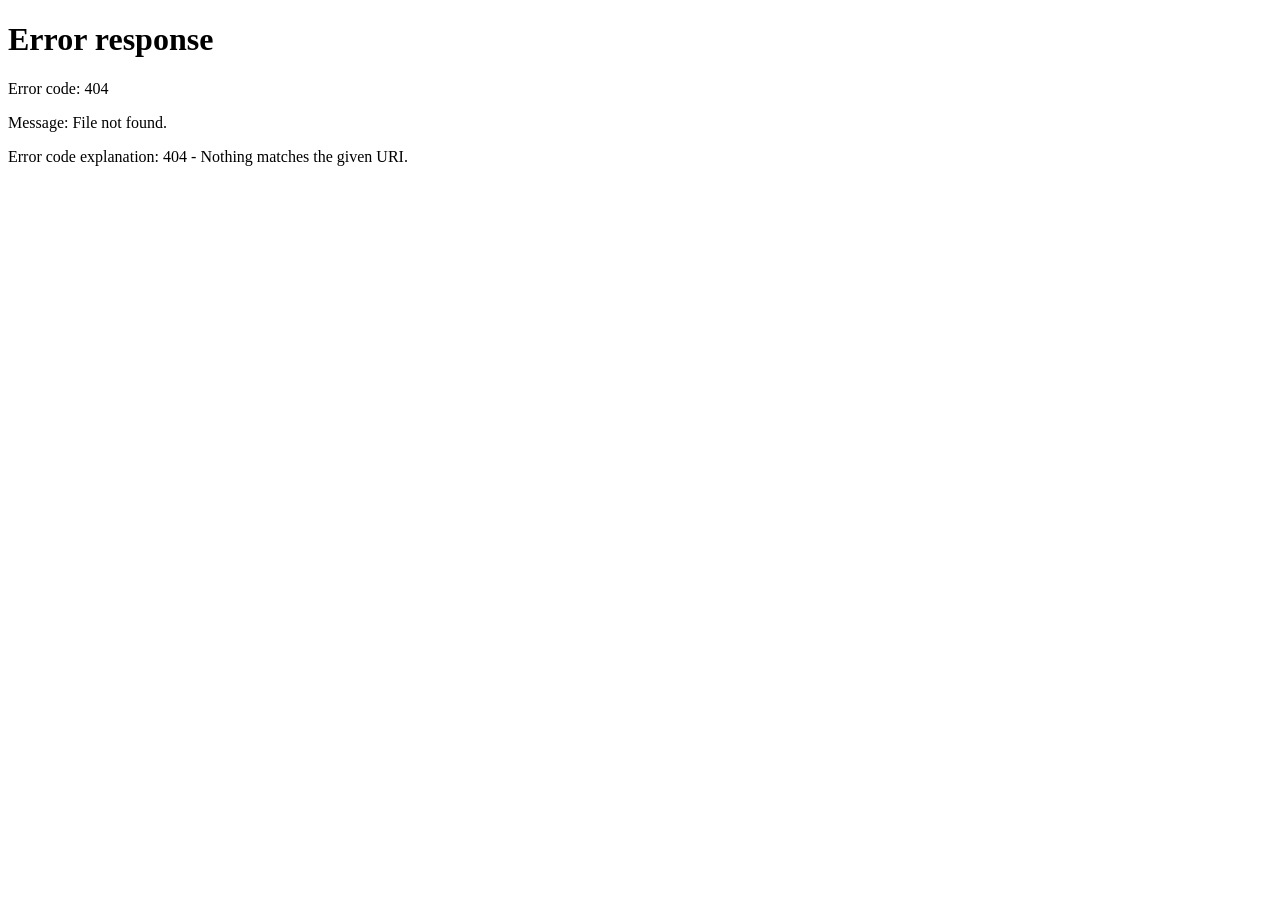
==== src/main/resources/static/index.html @ 45b5d862 "Initial commit" ====
<!DOCTYPE html>
<html lang="uk">
<head>
    <meta charset="UTF-8">
    <meta name="viewport" content="width=device-width, initial-scale=1.0">
    <title>Головна - IT Blog</title>
    <style>
        /* БАЗОВІ СТИЛІ */
        body { font-family: 'Segoe UI', Tahoma, Geneva, Verdana, sans-serif; margin: 0; background-color: #f0f2f5; color: #1c1e21; }
        * { box-sizing: border-box; }

        /* ШАПКА ТА НАВІГАЦІЯ */
        header { background-color: #ffffff; padding: 0.5rem 2rem; display: flex; justify-content: space-between; align-items: center; box-shadow: 0 2px 4px rgba(0,0,0,0.1); position: sticky; top: 0; z-index: 100; }
        .logo { font-size: 1.5rem; font-weight: bold; color: #1877f2; text-decoration: none; }

        /* ПРОФІЛЬ ТА МЕНЮ */
        .profile-container { position: relative; }
        .avatar { width: 40px; height: 40px; background-color: #1877f2; color: white; border-radius: 50%; display: flex; justify-content: center; align-items: center; font-weight: bold; cursor: pointer; user-select: none; }
        .dropdown-menu { display: none; position: absolute; right: 0; top: 50px; background: white; border-radius: 8px; box-shadow: 0 4px 12px rgba(0,0,0,0.15); width: 200px; overflow: hidden; }
        .dropdown-menu.show { display: block; }
        .dropdown-item { padding: 12px 16px; cursor: pointer; transition: background 0.2s; border-bottom: 1px solid #eee; }
        .dropdown-item:last-child { border-bottom: none; }
        .dropdown-item:hover { background-color: #f0f2f5; }
        .logout-text { color: #dc3545; }

        /* ГОЛОВНИЙ КОНТЕЙНЕР */
        .container { max-width: 680px; margin: 2rem auto; padding: 0 1rem; }

        /* СТВОРЕННЯ ПОСТА */
        .create-post-box { background: white; padding: 1.5rem; border-radius: 8px; box-shadow: 0 1px 2px rgba(0,0,0,0.2); margin-bottom: 1.5rem; }
        textarea { width: 100%; padding: 10px; border: 1px solid #ccc; border-radius: 8px; resize: vertical; min-height: 80px; font-family: inherit; margin-bottom: 10px; }
        .btn { background-color: #1877f2; color: white; border: none; padding: 8px 16px; border-radius: 6px; cursor: pointer; font-weight: bold; }
        .btn:hover { background-color: #166fe5; }
        .btn-secondary { background-color: #e4e6eb; color: #050505; }
        .btn-secondary:hover { background-color: #d8dadf; }

        /* КАРТКА ПОСТА */
        .post-card { background: white; padding: 1.5rem; border-radius: 8px; box-shadow: 0 1px 2px rgba(0,0,0,0.2); margin-bottom: 1.5rem; }
        .post-header { display: flex; align-items: center; margin-bottom: 1rem; }
        .post-author { font-weight: bold; cursor: pointer; color: #050505; text-decoration: none; margin-left: 10px; }
        .post-author:hover { text-decoration: underline; }
        .post-date { font-size: 0.8em; color: #65676b; margin-left: auto; }
        .post-content { margin-bottom: 1.5rem; line-height: 1.5; white-space: pre-wrap; }

        /* КОМЕНТАРІ */
        .comments-section { border-top: 1px solid #e4e6eb; padding-top: 1rem; }
        .comment { display: flex; margin-bottom: 10px; background: #f0f2f5; padding: 10px; border-radius: 12px; }
        .comment-body { margin-left: 10px; flex-grow: 1; }
        .comment-header { display: flex; justify-content: space-between; font-size: 0.9em; margin-bottom: 4px; }
        .comment-input-box { display: flex; gap: 10px; margin-top: 10px; }
        .comment-input-box input { flex-grow: 1; padding: 8px 12px; border: 1px solid #ccc; border-radius: 20px; outline: none; }

        /* МОДАЛЬНІ ВІКНА */
        .modal-overlay { display: none; position: fixed; top: 0; left: 0; right: 0; bottom: 0; background: rgba(0,0,0,0.5); z-index: 1000; justify-content: center; align-items: center; }
        .modal-overlay.show { display: flex; }
        .modal-content { background: white; padding: 2rem; border-radius: 8px; width: 100%; max-width: 500px; position: relative; }
        .close-btn { position: absolute; top: 15px; right: 15px; font-size: 1.5rem; cursor: pointer; color: #666; background: none; border: none; }
        .form-group { margin-bottom: 15px; }
        .form-group label { display: block; margin-bottom: 5px; font-weight: bold; color: #555; }
        .form-group input, .form-group textarea { width: 100%; padding: 8px; border: 1px solid #ccc; border-radius: 4px; }
    </style>
    <script>
        // Захист сторінки
        if (!localStorage.getItem('isAuthenticated')) {
            window.location.replace('/auth.html');
        }
        const currentUser = localStorage.getItem('currentUser');
    </script>
</head>
<body>

<header>
    <a href="#" class="logo">IT Blog</a>
    <div class="profile-container">
        <div class="avatar" id="headerAvatar" onclick="toggleDropdown()">?</div>
        <div class="dropdown-menu" id="profileMenu">
            <div class="dropdown-item" onclick="openSettingsModal()">Налаштування профілю</div>
            <div class="dropdown-item logout-text" onclick="logout()">Вийти з акаунту</div>
        </div>
    </div>
</header>

<div class="container">
    <div class="create-post-box">
        <h3 style="margin-top: 0;">Що у вас нового?</h3>
        <textarea id="newPostContent" placeholder="Напишіть свій запис тут..."></textarea>
        <button class="btn" onclick="submitPost()">Опублікувати</button>
    </div>

    <div id="feedContainer">
        <p style="text-align: center; color: #666;">Завантаження записів...</p>
    </div>
</div>

<div class="modal-overlay" id="viewProfileModal">
    <div class="modal-content">
        <button class="close-btn" onclick="closeModal('viewProfileModal')">&times;</button>
        <h2 id="viewUsername" style="text-align: center; margin-top: 0;">Нікнейм</h2>
        <div style="text-align: center; margin-bottom: 20px;">
            <span style="color: #666;" id="viewEmail">email@example.com</span>
        </div>
        <div class="form-group">
            <label>Про себе:</label>
            <p id="viewBio" style="background: #f0f2f5; padding: 10px; border-radius: 8px; min-height: 50px;">Інформація відсутня</p>
        </div>
        <div class="form-group">
            <label>Дата народження:</label>
            <p id="viewBirthDate">Не вказано</p>
        </div>
    </div>
</div>

<div class="modal-overlay" id="settingsModal">
    <div class="modal-content">
        <button class="close-btn" onclick="closeModal('settingsModal')">&times;</button>
        <h2 style="margin-top: 0;">Налаштування профілю</h2>
        <div class="form-group">
            <label>Нікнейм:</label>
            <input type="text" id="editUsername">
        </div>
        <div class="form-group">
            <label>Новий пароль (залиште пустим, якщо не змінюєте):</label>
            <input type="password" id="editPassword" placeholder="Введіть новий пароль">
        </div>
        <div class="form-group">
            <label>Про себе:</label>
            <textarea id="editBio" rows="3"></textarea>
        </div>
        <div class="form-group">
            <label>Дата народження:</label>
            <input type="date" id="editBirthDate">
        </div>
        <div style="display: flex; gap: 10px; margin-top: 20px;">
            <button class="btn" onclick="saveProfileSettings()" style="flex-grow: 1;">Зберегти зміни</button>
            <button class="btn btn-secondary" onclick="closeModal('settingsModal')">Скасувати</button>
        </div>
    </div>
</div>

<script>
    const API_BASE = 'http://localhost:8080/api';

    // Ініціалізація при завантаженні
    document.addEventListener('DOMContentLoaded', () => {
        document.getElementById('headerAvatar').innerText = currentUser.charAt(0).toUpperCase();
        loadPosts();
    });

    // Форматування дати
    function formatDate(dateString) {
        const options = { year: 'numeric', month: 'short', day: 'numeric', hour: '2-digit', minute: '2-digit' };
        return new Date(dateString).toLocaleDateString('uk-UA', options);
    }

    // ================= ПОСТИ ТА КОМЕНТАРІ =================

    async function loadPosts() {
        try {
            const response = await fetch(`${API_BASE}/blog/posts`);
            const posts = await response.json();
            const container = document.getElementById('feedContainer');
            container.innerHTML = '';

            if (posts.length === 0) {
                container.innerHTML = '<p style="text-align: center; color: #666;">Поки що немає записів. Будьте першим!</p>';
                return;
            }

            for (const post of posts) {
                const postEl = document.createElement('div');
                postEl.className = 'post-card';

                // Шаблон картки поста
                postEl.innerHTML = `
                        <div class="post-header">
                            <div class="avatar" style="width: 30px; height: 30px; font-size: 14px;" onclick="viewProfile('${post.authorUsername}')">${post.authorUsername.charAt(0).toUpperCase()}</div>
                            <span class="post-author" onclick="viewProfile('${post.authorUsername}')">${post.authorUsername}</span>
                            <span class="post-date">${formatDate(post.createdAt)}</span>
                        </div>
                        <div class="post-content">${post.content}</div>

                        <div class="comments-section" id="comments-${post.id}">
                            <div id="comment-list-${post.id}"></div>
                            <div class="comment-input-box">
                                <input type="text" id="comment-input-${post.id}" placeholder="Написати коментар...">
                                <button class="btn" onclick="submitComment(${post.id})">Надіслати</button>
                            </div>
                        </div>
                    `;
                container.appendChild(postEl);

                // Відразу завантажуємо коментарі до цього поста
                loadComments(post.id);
            }
        } catch (error) {
            console.error('Помилка завантаження постів:', error);
        }
    }

    async function submitPost() {
        const content = document.getElementById('newPostContent').value;
        if (!content.trim()) return alert('Пост не може бути порожнім!');

        const response = await fetch(`${API_BASE}/blog/posts`, {
            method: 'POST',
            headers: { 'Content-Type': 'application/json' },
            body: JSON.stringify({ content: content, authorUsername: currentUser })
        });

        if (response.ok) {
            document.getElementById('newPostContent').value = '';
            loadPosts(); // Оновлюємо стрічку
        } else {
            alert('Помилка створення поста');
        }
    }

    async function loadComments(postId) {
        const response = await fetch(`${API_BASE}/blog/comments/${postId}`);
        const comments = await response.json();
        const listElement = document.getElementById(`comment-list-${postId}`);
        listElement.innerHTML = '';

        comments.forEach(comment => {
            const cEl = document.createElement('div');
            cEl.className = 'comment';
            cEl.innerHTML = `
                    <div class="avatar" style="width: 25px; height: 25px; font-size: 12px; cursor: pointer;" onclick="viewProfile('${comment.authorUsername}')">${comment.authorUsername.charAt(0).toUpperCase()}</div>
                    <div class="comment-body">
                        <div class="comment-header">
                            <strong style="cursor: pointer;" onclick="viewProfile('${comment.authorUsername}')">${comment.authorUsername}</strong>
                            <span style="color: #666;">${formatDate(comment.createdAt)}</span>
                        </div>
                        <div>${comment.content}</div>
                    </div>
                `;
            listElement.appendChild(cEl);
        });
    }

    async function submitComment(postId) {
        const input = document.getElementById(`comment-input-${postId}`);
        const content = input.value;
        if (!content.trim()) return;

        const response = await fetch(`${API_BASE}/blog/comments`, {
            method: 'POST',
            headers: { 'Content-Type': 'application/json' },
            body: JSON.stringify({ postId: postId, content: content, authorUsername: currentUser })
        });

        if (response.ok) {
            input.value = '';
            loadComments(postId); // Оновлюємо тільки коментарі цього поста
        }
    }

    // ================= ПРОФІЛЬ ТА МЕНЮ =================

    function toggleDropdown() {
        document.getElementById('profileMenu').classList.toggle('show');
    }

    // Закривати меню при кліку поза ним
    window.onclick = function(event) {
        if (!event.target.matches('.avatar')) {
            const dropdowns = document.getElementsByClassName("dropdown-menu");
            for (let i = 0; i < dropdowns.length; i++) {
                if (dropdowns[i].classList.contains('show')) {
                    dropdowns[i].classList.remove('show');
                }
            }
        }
    }

    function logout() {
        localStorage.removeItem('isAuthenticated');
        localStorage.removeItem('currentUser');
        window.location.href = '/auth.html';
    }

    // ================= МОДАЛЬНІ ВІКНА =================

    function closeModal(modalId) {
        document.getElementById(modalId).classList.remove('show');
    }

    // Перегляд чужого (або свого) профілю при кліку на нікнейм
    async function viewProfile(username) {
        try {
            const response = await fetch(`${API_BASE}/profile/${username}`);
            if (response.ok) {
                const profile = await response.json();
                document.getElementById('viewUsername').innerText = profile.username;
                document.getElementById('viewEmail').innerText = profile.email;
                document.getElementById('viewBio').innerText = profile.bio || 'Інформація відсутня';
                document.getElementById('viewBirthDate').innerText = profile.birthDate || 'Не вказано';

                document.getElementById('viewProfileModal').classList.add('show');
            }
        } catch (error) {
            alert('Помилка завантаження профілю');
        }
    }

    // Відкриття налаштувань власного профілю
    async function openSettingsModal() {
        try {
            const response = await fetch(`${API_BASE}/profile/${currentUser}`);
            if (response.ok) {
                const profile = await response.json();
                document.getElementById('editUsername').value = profile.username;
                document.getElementById('editBio').value = profile.bio || '';
                document.getElementById('editBirthDate').value = profile.birthDate || '';
                document.getElementById('editPassword').value = ''; // Завжди пусте з міркувань безпеки

                document.getElementById('settingsModal').classList.add('show');
            }
        } catch (error) {
            alert('Помилка завантаження налаштувань');
        }
    }

    // Збереження оновлень профілю
    async function saveProfileSettings() {
        const newUsername = document.getElementById('editUsername').value;
        const newPassword = document.getElementById('editPassword').value;
        const bio = document.getElementById('editBio').value;
        const birthDate = document.getElementById('editBirthDate').value;

        if (!newUsername.trim()) return alert('Нікнейм не може бути порожнім!');

        const payload = {
            currentUsername: currentUser,
            newUsername: newUsername,
            newPassword: newPassword,
            bio: bio,
            birthDate: birthDate || null
        };

        const response = await fetch(`${API_BASE}/profile/update`, {
            method: 'PUT',
            headers: { 'Content-Type': 'application/json' },
            body: JSON.stringify(payload)
        });

        const text = await response.text();

        if (response.ok) {
            alert('Профіль успішно оновлено!');
            // Якщо нікнейм змінився, оновлюємо його в браузері
            if (newUsername !== currentUser) {
                localStorage.setItem('currentUser', newUsername);
                // Перезавантажуємо сторінку, щоб оновити всі підписи
                window.location.reload();
            } else {
                closeModal('settingsModal');
            }
        } else {
            alert('Помилка: ' + text);
        }
    }
</script>
</body>
</html>
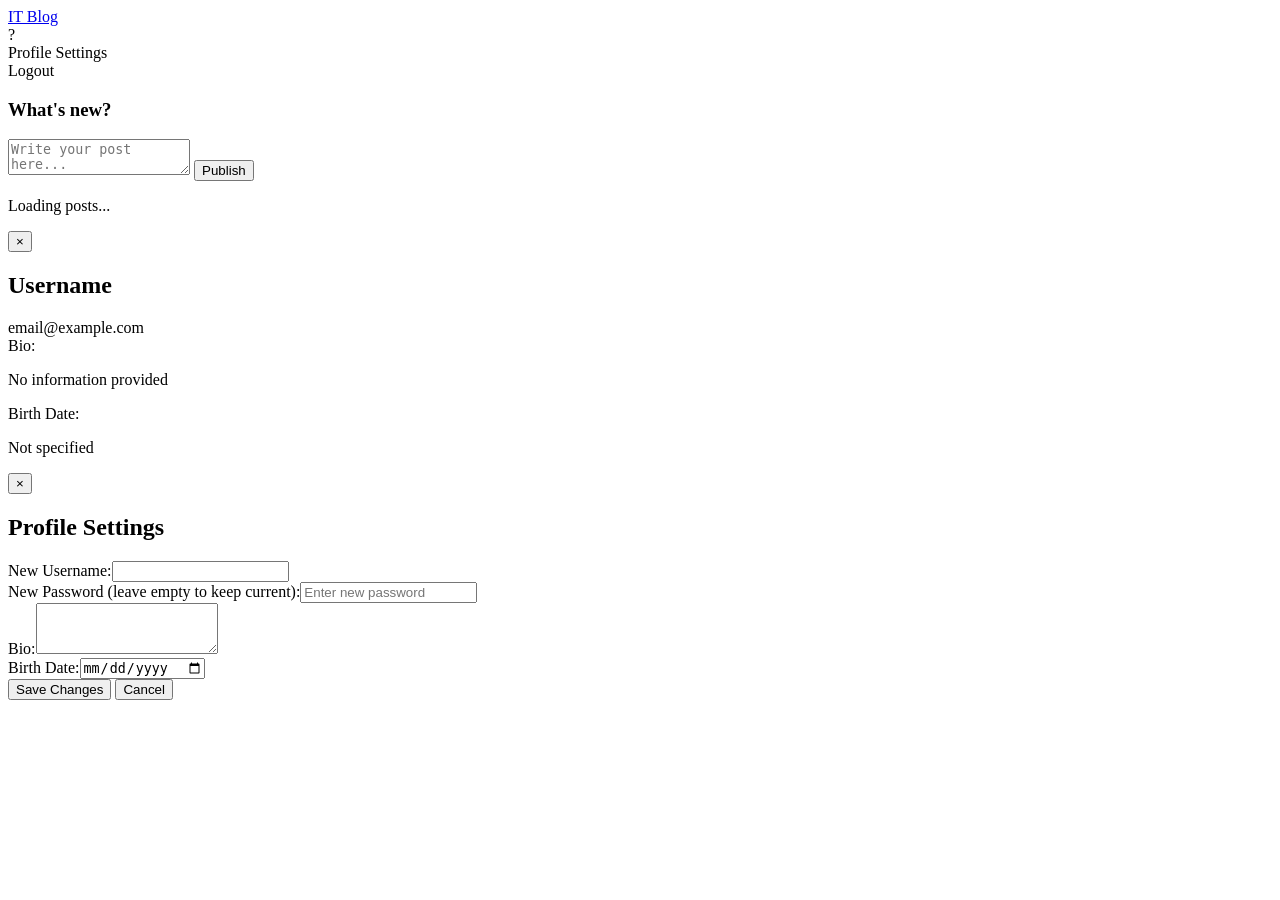
==== commit 83e6a8d5: "DAST" ====
--- a/src/main/resources/static/index.html
+++ b/src/main/resources/static/index.html
@@ -1,365 +1,67 @@
 <!DOCTYPE html>
-<html lang="uk">
+<html lang="en">
 <head>
     <meta charset="UTF-8">
     <meta name="viewport" content="width=device-width, initial-scale=1.0">
-    <title>Головна - IT Blog</title>
-    <style>
-        /* БАЗОВІ СТИЛІ */
-        body { font-family: 'Segoe UI', Tahoma, Geneva, Verdana, sans-serif; margin: 0; background-color: #f0f2f5; color: #1c1e21; }
-        * { box-sizing: border-box; }
-
-        /* ШАПКА ТА НАВІГАЦІЯ */
-        header { background-color: #ffffff; padding: 0.5rem 2rem; display: flex; justify-content: space-between; align-items: center; box-shadow: 0 2px 4px rgba(0,0,0,0.1); position: sticky; top: 0; z-index: 100; }
-        .logo { font-size: 1.5rem; font-weight: bold; color: #1877f2; text-decoration: none; }
-
-        /* ПРОФІЛЬ ТА МЕНЮ */
-        .profile-container { position: relative; }
-        .avatar { width: 40px; height: 40px; background-color: #1877f2; color: white; border-radius: 50%; display: flex; justify-content: center; align-items: center; font-weight: bold; cursor: pointer; user-select: none; }
-        .dropdown-menu { display: none; position: absolute; right: 0; top: 50px; background: white; border-radius: 8px; box-shadow: 0 4px 12px rgba(0,0,0,0.15); width: 200px; overflow: hidden; }
-        .dropdown-menu.show { display: block; }
-        .dropdown-item { padding: 12px 16px; cursor: pointer; transition: background 0.2s; border-bottom: 1px solid #eee; }
-        .dropdown-item:last-child { border-bottom: none; }
-        .dropdown-item:hover { background-color: #f0f2f5; }
-        .logout-text { color: #dc3545; }
-
-        /* ГОЛОВНИЙ КОНТЕЙНЕР */
-        .container { max-width: 680px; margin: 2rem auto; padding: 0 1rem; }
-
-        /* СТВОРЕННЯ ПОСТА */
-        .create-post-box { background: white; padding: 1.5rem; border-radius: 8px; box-shadow: 0 1px 2px rgba(0,0,0,0.2); margin-bottom: 1.5rem; }
-        textarea { width: 100%; padding: 10px; border: 1px solid #ccc; border-radius: 8px; resize: vertical; min-height: 80px; font-family: inherit; margin-bottom: 10px; }
-        .btn { background-color: #1877f2; color: white; border: none; padding: 8px 16px; border-radius: 6px; cursor: pointer; font-weight: bold; }
-        .btn:hover { background-color: #166fe5; }
-        .btn-secondary { background-color: #e4e6eb; color: #050505; }
-        .btn-secondary:hover { background-color: #d8dadf; }
-
-        /* КАРТКА ПОСТА */
-        .post-card { background: white; padding: 1.5rem; border-radius: 8px; box-shadow: 0 1px 2px rgba(0,0,0,0.2); margin-bottom: 1.5rem; }
-        .post-header { display: flex; align-items: center; margin-bottom: 1rem; }
-        .post-author { font-weight: bold; cursor: pointer; color: #050505; text-decoration: none; margin-left: 10px; }
-        .post-author:hover { text-decoration: underline; }
-        .post-date { font-size: 0.8em; color: #65676b; margin-left: auto; }
-        .post-content { margin-bottom: 1.5rem; line-height: 1.5; white-space: pre-wrap; }
-
-        /* КОМЕНТАРІ */
-        .comments-section { border-top: 1px solid #e4e6eb; padding-top: 1rem; }
-        .comment { display: flex; margin-bottom: 10px; background: #f0f2f5; padding: 10px; border-radius: 12px; }
-        .comment-body { margin-left: 10px; flex-grow: 1; }
-        .comment-header { display: flex; justify-content: space-between; font-size: 0.9em; margin-bottom: 4px; }
-        .comment-input-box { display: flex; gap: 10px; margin-top: 10px; }
-        .comment-input-box input { flex-grow: 1; padding: 8px 12px; border: 1px solid #ccc; border-radius: 20px; outline: none; }
-
-        /* МОДАЛЬНІ ВІКНА */
-        .modal-overlay { display: none; position: fixed; top: 0; left: 0; right: 0; bottom: 0; background: rgba(0,0,0,0.5); z-index: 1000; justify-content: center; align-items: center; }
-        .modal-overlay.show { display: flex; }
-        .modal-content { background: white; padding: 2rem; border-radius: 8px; width: 100%; max-width: 500px; position: relative; }
-        .close-btn { position: absolute; top: 15px; right: 15px; font-size: 1.5rem; cursor: pointer; color: #666; background: none; border: none; }
-        .form-group { margin-bottom: 15px; }
-        .form-group label { display: block; margin-bottom: 5px; font-weight: bold; color: #555; }
-        .form-group input, .form-group textarea { width: 100%; padding: 8px; border: 1px solid #ccc; border-radius: 4px; }
-    </style>
-    <script>
-        // Захист сторінки
-        if (!localStorage.getItem('isAuthenticated')) {
-            window.location.replace('/auth.html');
-        }
-        const currentUser = localStorage.getItem('currentUser');
-    </script>
+    <title>Home - IT Blog</title>
+    <link rel="stylesheet" href="/css/style.css">
 </head>
 <body>
 
 <header>
-    <a href="#" class="logo">IT Blog</a>
+    <a href="/index.html" class="logo">IT Blog</a>
     <div class="profile-container">
-        <div class="avatar" id="headerAvatar" onclick="toggleDropdown()">?</div>
+        <div class="avatar" id="headerAvatar">?</div>
         <div class="dropdown-menu" id="profileMenu">
-            <div class="dropdown-item" onclick="openSettingsModal()">Налаштування профілю</div>
-            <div class="dropdown-item logout-text" onclick="logout()">Вийти з акаунту</div>
+            <div class="dropdown-item" id="openSettingsBtn">Profile Settings</div>
+            <div class="dropdown-item logout-text" id="logoutBtn">Logout</div>
         </div>
     </div>
 </header>
 
 <div class="container">
     <div class="create-post-box">
-        <h3 style="margin-top: 0;">Що у вас нового?</h3>
-        <textarea id="newPostContent" placeholder="Напишіть свій запис тут..."></textarea>
-        <button class="btn" onclick="submitPost()">Опублікувати</button>
+        <h3>What's new?</h3>
+        <textarea id="newPostContent" placeholder="Write your post here..."></textarea>
+        <button class="btn" id="publishBtn">Publish</button>
     </div>
 
     <div id="feedContainer">
-        <p style="text-align: center; color: #666;">Завантаження записів...</p>
+        <p class="empty-feed">Loading posts...</p>
     </div>
 </div>
 
 <div class="modal-overlay" id="viewProfileModal">
     <div class="modal-content">
-        <button class="close-btn" onclick="closeModal('viewProfileModal')">&times;</button>
-        <h2 id="viewUsername" style="text-align: center; margin-top: 0;">Нікнейм</h2>
-        <div style="text-align: center; margin-bottom: 20px;">
-            <span style="color: #666;" id="viewEmail">email@example.com</span>
+        <button class="close-btn" id="closeViewProfileBtn">&times;</button>
+        <h2 class="modal-title" id="viewUsername">Username</h2>
+        <div class="modal-email"><span id="viewEmail">email@example.com</span></div>
+        <div class="form-group">
+            <label>Bio:</label>
+            <p class="bio-box" id="viewBio">No information provided</p>
         </div>
         <div class="form-group">
-            <label>Про себе:</label>
-            <p id="viewBio" style="background: #f0f2f5; padding: 10px; border-radius: 8px; min-height: 50px;">Інформація відсутня</p>
-        </div>
-        <div class="form-group">
-            <label>Дата народження:</label>
-            <p id="viewBirthDate">Не вказано</p>
+            <label>Birth Date:</label>
+            <p id="viewBirthDate">Not specified</p>
         </div>
     </div>
 </div>
 
 <div class="modal-overlay" id="settingsModal">
     <div class="modal-content">
-        <button class="close-btn" onclick="closeModal('settingsModal')">&times;</button>
-        <h2 style="margin-top: 0;">Налаштування профілю</h2>
-        <div class="form-group">
-            <label>Нікнейм:</label>
-            <input type="text" id="editUsername">
-        </div>
-        <div class="form-group">
-            <label>Новий пароль (залиште пустим, якщо не змінюєте):</label>
-            <input type="password" id="editPassword" placeholder="Введіть новий пароль">
-        </div>
-        <div class="form-group">
-            <label>Про себе:</label>
-            <textarea id="editBio" rows="3"></textarea>
-        </div>
-        <div class="form-group">
-            <label>Дата народження:</label>
-            <input type="date" id="editBirthDate">
-        </div>
-        <div style="display: flex; gap: 10px; margin-top: 20px;">
-            <button class="btn" onclick="saveProfileSettings()" style="flex-grow: 1;">Зберегти зміни</button>
-            <button class="btn btn-secondary" onclick="closeModal('settingsModal')">Скасувати</button>
+        <button class="close-btn" id="closeSettingsBtn">&times;</button>
+        <h2 class="modal-title">Profile Settings</h2>
+        <div class="form-group"><label>New Username:</label><input type="text" id="editUsername"></div>
+        <div class="form-group"><label>New Password (leave empty to keep current):</label><input type="password" id="editPassword" placeholder="Enter new password"></div>
+        <div class="form-group"><label>Bio:</label><textarea id="editBio" rows="3"></textarea></div>
+        <div class="form-group"><label>Birth Date:</label><input type="date" id="editBirthDate"></div>
+        <div class="settings-btn-group">
+            <button class="btn" id="saveProfileBtn">Save Changes</button>
+            <button class="btn btn-secondary" id="cancelSettingsBtn">Cancel</button>
         </div>
     </div>
 </div>
 
-<script>
-    const API_BASE = 'http://localhost:8080/api';
-
-    // Ініціалізація при завантаженні
-    document.addEventListener('DOMContentLoaded', () => {
-        document.getElementById('headerAvatar').innerText = currentUser.charAt(0).toUpperCase();
-        loadPosts();
-    });
-
-    // Форматування дати
-    function formatDate(dateString) {
-        const options = { year: 'numeric', month: 'short', day: 'numeric', hour: '2-digit', minute: '2-digit' };
-        return new Date(dateString).toLocaleDateString('uk-UA', options);
-    }
-
-    // ================= ПОСТИ ТА КОМЕНТАРІ =================
-
-    async function loadPosts() {
-        try {
-            const response = await fetch(`${API_BASE}/blog/posts`);
-            const posts = await response.json();
-            const container = document.getElementById('feedContainer');
-            container.innerHTML = '';
-
-            if (posts.length === 0) {
-                container.innerHTML = '<p style="text-align: center; color: #666;">Поки що немає записів. Будьте першим!</p>';
-                return;
-            }
-
-            for (const post of posts) {
-                const postEl = document.createElement('div');
-                postEl.className = 'post-card';
-
-                // Шаблон картки поста
-                postEl.innerHTML = `
-                        <div class="post-header">
-                            <div class="avatar" style="width: 30px; height: 30px; font-size: 14px;" onclick="viewProfile('${post.authorUsername}')">${post.authorUsername.charAt(0).toUpperCase()}</div>
-                            <span class="post-author" onclick="viewProfile('${post.authorUsername}')">${post.authorUsername}</span>
-                            <span class="post-date">${formatDate(post.createdAt)}</span>
-                        </div>
-                        <div class="post-content">${post.content}</div>
-
-                        <div class="comments-section" id="comments-${post.id}">
-                            <div id="comment-list-${post.id}"></div>
-                            <div class="comment-input-box">
-                                <input type="text" id="comment-input-${post.id}" placeholder="Написати коментар...">
-                                <button class="btn" onclick="submitComment(${post.id})">Надіслати</button>
-                            </div>
-                        </div>
-                    `;
-                container.appendChild(postEl);
-
-                // Відразу завантажуємо коментарі до цього поста
-                loadComments(post.id);
-            }
-        } catch (error) {
-            console.error('Помилка завантаження постів:', error);
-        }
-    }
-
-    async function submitPost() {
-        const content = document.getElementById('newPostContent').value;
-        if (!content.trim()) return alert('Пост не може бути порожнім!');
-
-        const response = await fetch(`${API_BASE}/blog/posts`, {
-            method: 'POST',
-            headers: { 'Content-Type': 'application/json' },
-            body: JSON.stringify({ content: content, authorUsername: currentUser })
-        });
-
-        if (response.ok) {
-            document.getElementById('newPostContent').value = '';
-            loadPosts(); // Оновлюємо стрічку
-        } else {
-            alert('Помилка створення поста');
-        }
-    }
-
-    async function loadComments(postId) {
-        const response = await fetch(`${API_BASE}/blog/comments/${postId}`);
-        const comments = await response.json();
-        const listElement = document.getElementById(`comment-list-${postId}`);
-        listElement.innerHTML = '';
-
-        comments.forEach(comment => {
-            const cEl = document.createElement('div');
-            cEl.className = 'comment';
-            cEl.innerHTML = `
-                    <div class="avatar" style="width: 25px; height: 25px; font-size: 12px; cursor: pointer;" onclick="viewProfile('${comment.authorUsername}')">${comment.authorUsername.charAt(0).toUpperCase()}</div>
-                    <div class="comment-body">
-                        <div class="comment-header">
-                            <strong style="cursor: pointer;" onclick="viewProfile('${comment.authorUsername}')">${comment.authorUsername}</strong>
-                            <span style="color: #666;">${formatDate(comment.createdAt)}</span>
-                        </div>
-                        <div>${comment.content}</div>
-                    </div>
-                `;
-            listElement.appendChild(cEl);
-        });
-    }
-
-    async function submitComment(postId) {
-        const input = document.getElementById(`comment-input-${postId}`);
-        const content = input.value;
-        if (!content.trim()) return;
-
-        const response = await fetch(`${API_BASE}/blog/comments`, {
-            method: 'POST',
-            headers: { 'Content-Type': 'application/json' },
-            body: JSON.stringify({ postId: postId, content: content, authorUsername: currentUser })
-        });
-
-        if (response.ok) {
-            input.value = '';
-            loadComments(postId); // Оновлюємо тільки коментарі цього поста
-        }
-    }
-
-    // ================= ПРОФІЛЬ ТА МЕНЮ =================
-
-    function toggleDropdown() {
-        document.getElementById('profileMenu').classList.toggle('show');
-    }
-
-    // Закривати меню при кліку поза ним
-    window.onclick = function(event) {
-        if (!event.target.matches('.avatar')) {
-            const dropdowns = document.getElementsByClassName("dropdown-menu");
-            for (let i = 0; i < dropdowns.length; i++) {
-                if (dropdowns[i].classList.contains('show')) {
-                    dropdowns[i].classList.remove('show');
-                }
-            }
-        }
-    }
-
-    function logout() {
-        localStorage.removeItem('isAuthenticated');
-        localStorage.removeItem('currentUser');
-        window.location.href = '/auth.html';
-    }
-
-    // ================= МОДАЛЬНІ ВІКНА =================
-
-    function closeModal(modalId) {
-        document.getElementById(modalId).classList.remove('show');
-    }
-
-    // Перегляд чужого (або свого) профілю при кліку на нікнейм
-    async function viewProfile(username) {
-        try {
-            const response = await fetch(`${API_BASE}/profile/${username}`);
-            if (response.ok) {
-                const profile = await response.json();
-                document.getElementById('viewUsername').innerText = profile.username;
-                document.getElementById('viewEmail').innerText = profile.email;
-                document.getElementById('viewBio').innerText = profile.bio || 'Інформація відсутня';
-                document.getElementById('viewBirthDate').innerText = profile.birthDate || 'Не вказано';
-
-                document.getElementById('viewProfileModal').classList.add('show');
-            }
-        } catch (error) {
-            alert('Помилка завантаження профілю');
-        }
-    }
-
-    // Відкриття налаштувань власного профілю
-    async function openSettingsModal() {
-        try {
-            const response = await fetch(`${API_BASE}/profile/${currentUser}`);
-            if (response.ok) {
-                const profile = await response.json();
-                document.getElementById('editUsername').value = profile.username;
-                document.getElementById('editBio').value = profile.bio || '';
-                document.getElementById('editBirthDate').value = profile.birthDate || '';
-                document.getElementById('editPassword').value = ''; // Завжди пусте з міркувань безпеки
-
-                document.getElementById('settingsModal').classList.add('show');
-            }
-        } catch (error) {
-            alert('Помилка завантаження налаштувань');
-        }
-    }
-
-    // Збереження оновлень профілю
-    async function saveProfileSettings() {
-        const newUsername = document.getElementById('editUsername').value;
-        const newPassword = document.getElementById('editPassword').value;
-        const bio = document.getElementById('editBio').value;
-        const birthDate = document.getElementById('editBirthDate').value;
-
-        if (!newUsername.trim()) return alert('Нікнейм не може бути порожнім!');
-
-        const payload = {
-            currentUsername: currentUser,
-            newUsername: newUsername,
-            newPassword: newPassword,
-            bio: bio,
-            birthDate: birthDate || null
-        };
-
-        const response = await fetch(`${API_BASE}/profile/update`, {
-            method: 'PUT',
-            headers: { 'Content-Type': 'application/json' },
-            body: JSON.stringify(payload)
-        });
-
-        const text = await response.text();
-
-        if (response.ok) {
-            alert('Профіль успішно оновлено!');
-            // Якщо нікнейм змінився, оновлюємо його в браузері
-            if (newUsername !== currentUser) {
-                localStorage.setItem('currentUser', newUsername);
-                // Перезавантажуємо сторінку, щоб оновити всі підписи
-                window.location.reload();
-            } else {
-                closeModal('settingsModal');
-            }
-        } else {
-            alert('Помилка: ' + text);
-        }
-    }
-</script>
+<script src="/js/index.js"></script>
 </body>
 </html>
